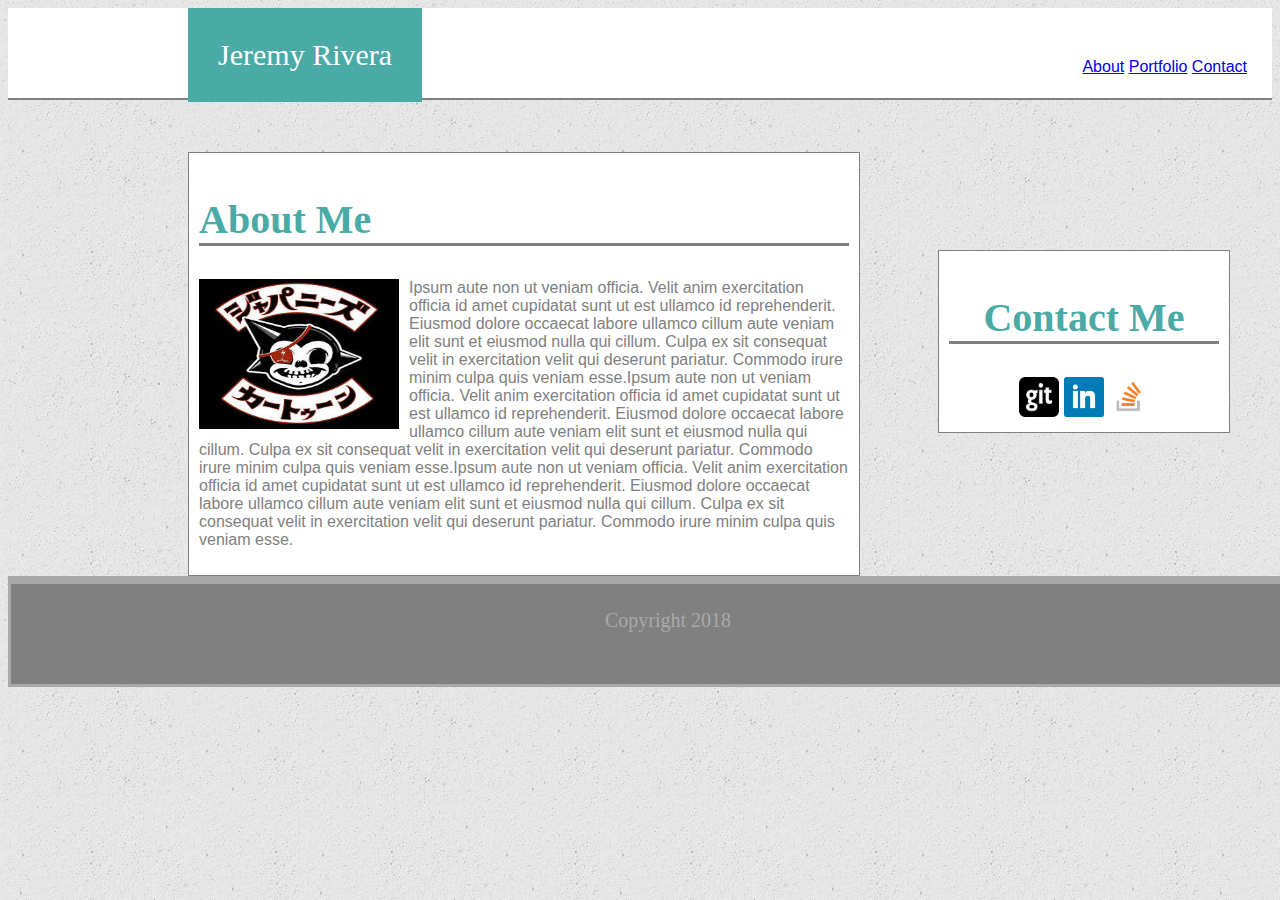
==== index.html @ 839db65f "Initial File Commit" ====
<!DOCTYPE html>
<html>
<head>

    <title>Jeremy Rivera</title>
    <link rel="css reset" type="text/css" media="screen" href="assets/css/reset.css"/>
    <link rel="stylesheet" type="text/css" media="screen" href="assets/css/style.css"/>
</head>
<body>
<header>
    <div class="name">Jeremy Rivera</div>
    <div class="pagelinks">
            <a href="index.html">
                    About</a>
            <a href="portfolio.html">
                    Portfolio</a>
            <a href="contact.html">
                    Contact</a>
    </div>
</header>


<div class="main">
    <div class="paragraph1">
         <h2>About Me</h2>
            <img id="face"src="assets/images/Face.png"></img>
   
                <p>Ipsum aute non ut veniam officia. Velit anim exercitation officia id amet cupidatat sunt ut est ullamco id reprehenderit. 
         Eiusmod dolore occaecat labore ullamco cillum aute veniam elit sunt et eiusmod nulla qui cillum. Culpa ex sit consequat velit in exercitation velit qui deserunt pariatur. 
         Commodo irure minim culpa quis veniam esse.Ipsum aute non ut veniam officia. Velit anim exercitation officia id amet cupidatat sunt ut est ullamco id reprehenderit. 
         Eiusmod dolore occaecat labore ullamco cillum aute veniam elit sunt et eiusmod nulla qui cillum. Culpa ex sit consequat velit in exercitation velit qui deserunt pariatur. 
         Commodo irure minim culpa quis veniam esse.Ipsum aute non ut veniam officia. Velit anim exercitation officia id amet cupidatat sunt ut est ullamco id reprehenderit. 
         Eiusmod dolore occaecat labore ullamco cillum aute veniam elit sunt et eiusmod nulla qui cillum. Culpa ex sit consequat velit in exercitation velit qui deserunt pariatur. 
        Commodo irure minim culpa quis veniam esse.</p>
    </div>

    <div class="links">
        <h2>Contact Me</h2>
            <a href="https://github.com/JeremyRiv17">
            <img id="git"src="assets/images/Git.png"></img></a>
            <a href="https://www.linkedin.com/in/jeremy-rivera-830418156/">
            <img id="linkedin"src="assets/images/Linkedin.png"></img></a>
            <a href="google.com">
            <img id="fullstack"src="assets/images/Fullstack.png"></img></a>
    
    </div>
</div>
<footer>Copyright 2018</footer>
</body>
</html>
---- assets/css/style.css ----
body{background-image:url(../images/noisy.png);
    size: 100%
}
header{background:white;
    height:90px;
    width:100%;
    border-bottom: solid;
    border-width: 2px;
    border-color:grey;
}
.name{background-color:#4aaaa5;
    padding:30px;
    color:#ffffff;
    font-family: Georgia, 'Times New Roman', Times, serif;
    font-size:30px;
    margin-left:180px;
    float: left;}

.pagelinks{color:grey;
    position: relative;
    font-family: Arial, Helvetica, sans-serif;
    font-size: 20;
    float: right;
    Margin-right:25px;
    margin-top:50px;
}
h2{font-family: Georgia, 'Times New Roman', Times, serif;
    font-size:40px;
    color:#4aaaa5;
    border-bottom: solid;
    border-bottom-width: 3px;
    border-bottom-color: grey;
}
#face{clear: both;
    float:left;
    height:150px;
    width:200px;
    margin-right:10px;
    margin-bottom:5px;

}
.paragraph1{clear: both;
    font-family: Arial, Helvetica, sans-serif;
    float: left;
    margin-left:180px;
    margin-top:50px;
    background: #ffffff;
    color:grey;
    border:solid;
    border-width:1px;
    border-color:grey;
    padding: 10px;
    width:650px;
    overflow:auto;
    position:relative;
}
.links{clear:both;
    position: fixed;
    right: 50px;  
    top:250px;  
    font-size:20px;
    color:#4aaaa5;
    background:white;
    width:270px;
    text-align: center;
    border:solid;
    border-width:1px;
    border-color:grey;
    padding: 10px;
}
#git {height:40px; width:40px;}
#linkedin{height:40px; width:40px;}
#fullstack{height:40px; width:40px;}
#abstract1{padding:20px;
position: relative}
#abstract2{padding:20px;}
#abstract3{padding:20px;}
#abstract4{padding:20px;}
#abstract5{padding:20px;}


footer{clear:both;
    position: relative;
    height:50px;
    text-align:center;
    font-size:20px;
    padding:25px;
    bottom:0px;
    width:100%;
    background: grey;
    color:darkgrey;
    border-color: #4aaaa5;
    border: solid;
    border-top-width: 8px;
}
h2 h1{font-family: Georgia, 'Times New Roman', Times, serif;
}
.box1{font-family: Georgia, 'Times New Roman', Times, serif;
    font-size: 30px;
    width:200px;
    height:60px;
    position:absolute;
    top:290px;
    left:30px;
    Background-color:#4aaaa5;
    color:white;
    text-align: center;
}
.box2{font-family: Georgia, 'Times New Roman', Times, serif;
    font-size: 30px;
    width:200px;
    height:60px;
    position:absolute;
    top:290px;
    right:195px;
    Background-color:#4aaaa5;
    color:white;
    text-align: center;
}
.box3{font-family: Georgia, 'Times New Roman', Times, serif;
    font-size: 30px;
    width:200px;
    height:60px;
    position:absolute;
    top:530px;
    left:30px;
    Background-color:#4aaaa5;
    color:white;
    text-align: center;
}.box4{font-family: Georgia, 'Times New Roman', Times, serif;
    font-size: 25px;
    width:200px;
    height:60px;
    position:absolute;
    top:530px;
    right:195px;
    Background-color:#4aaaa5;
    color:white;
    text-align: center;
}.box5{font-family: Georgia, 'Times New Roman', Times, serif;
    font-size: 25px;
    width:200px;
    height:60px;
    position:absolute;
    top:790px;
    left:30px;
    Background-color:#4aaaa5;
    color:white;
    text-align: center;
}
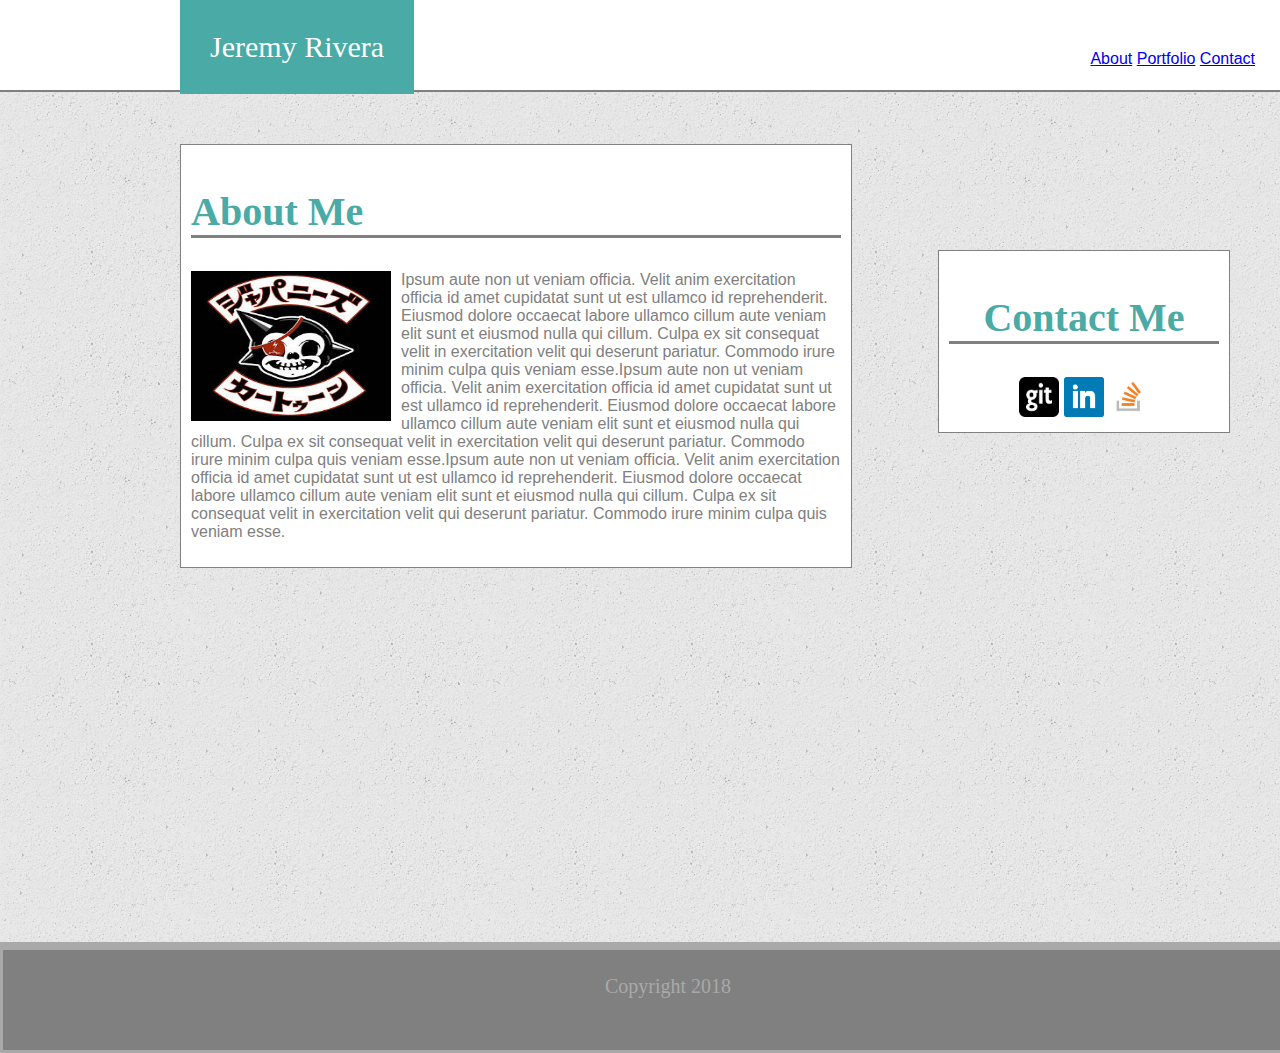
==== commit 911bf233: "Secondary Commit" ====
--- a/index.html
+++ b/index.html
@@ -18,12 +18,11 @@
                     Contact</a>
     </div>
 </header>
-
-
-<div class="main">
-    <div class="paragraph1">
-         <h2>About Me</h2>
-            <img id="face"src="assets/images/Face.png"></img>
+<div class="wrapper">
+    <div class="main">
+        <div class="paragraph1">
+            <h2>About Me</h2>
+                <img id="face"src="assets/images/Face.png"></img>
    
                 <p>Ipsum aute non ut veniam officia. Velit anim exercitation officia id amet cupidatat sunt ut est ullamco id reprehenderit. 
          Eiusmod dolore occaecat labore ullamco cillum aute veniam elit sunt et eiusmod nulla qui cillum. Culpa ex sit consequat velit in exercitation velit qui deserunt pariatur. 
@@ -32,18 +31,20 @@
          Commodo irure minim culpa quis veniam esse.Ipsum aute non ut veniam officia. Velit anim exercitation officia id amet cupidatat sunt ut est ullamco id reprehenderit. 
          Eiusmod dolore occaecat labore ullamco cillum aute veniam elit sunt et eiusmod nulla qui cillum. Culpa ex sit consequat velit in exercitation velit qui deserunt pariatur. 
         Commodo irure minim culpa quis veniam esse.</p>
-    </div>
+        </div>
 
-    <div class="links">
-        <h2>Contact Me</h2>
-            <a href="https://github.com/JeremyRiv17">
-            <img id="git"src="assets/images/Git.png"></img></a>
-            <a href="https://www.linkedin.com/in/jeremy-rivera-830418156/">
-            <img id="linkedin"src="assets/images/Linkedin.png"></img></a>
-            <a href="google.com">
-            <img id="fullstack"src="assets/images/Fullstack.png"></img></a>
+             <div class="links">
+                 <h2>Contact Me</h2>
+                <a href="https://github.com/JeremyRiv17">
+                <img id="git"src="assets/images/Git.png"></img></a>
+                <a href="https://www.linkedin.com/in/jeremy-rivera-830418156/">
+                <img id="linkedin"src="assets/images/Linkedin.png"></img></a>
+                <a href="google.com">
+                <img id="fullstack"src="assets/images/Fullstack.png"></img></a>
     
-    </div>
+            </div>
+        </div>
+<div class="push"></div>
 </div>
 <footer>Copyright 2018</footer>
 </body>
--- a/assets/css/style.css
+++ b/assets/css/style.css
@@ -92,6 +92,7 @@
     border-color: #4aaaa5;
     border: solid;
     border-top-width: 8px;
+    margin-top: -50px;
 }
 h2 h1{font-family: Georgia, 'Times New Roman', Times, serif;
 }
@@ -147,4 +148,46 @@
     Background-color:#4aaaa5;
     color:white;
     text-align: center;
-}+}
+html, body {
+    height: 100%;
+    margin: 0;
+  }
+  .wrapper {
+    min-height: 100%;
+    margin-bottom: -50px;
+  }
+  .footer,
+  .push {
+    height: 50px;
+  }
+@media screen and (max-width: 980px){
+    .links{position: absolute;
+        margin:auto;
+        align-content: center;
+        left:180px;
+        right:400px;
+        Top:520px;
+        padding-right: 200px;
+        padding-left: 200px;
+}
+@media screen and (max-width: 760px){
+    .links{position: absolute;
+        margin:auto;
+        align-content: center;
+        left:180px;
+        right:400px;
+        Top:520px;
+        padding-right: 200px;
+        padding-left: 200px;
+}
+@media screen and (max-width: 640px){
+    .links{position: absolute;
+        margin:auto;
+        align-content: center;
+        left:180px;
+        right:400px;
+        Top:520px;
+        padding-right: 200px;
+        padding-left: 200px;
+}
